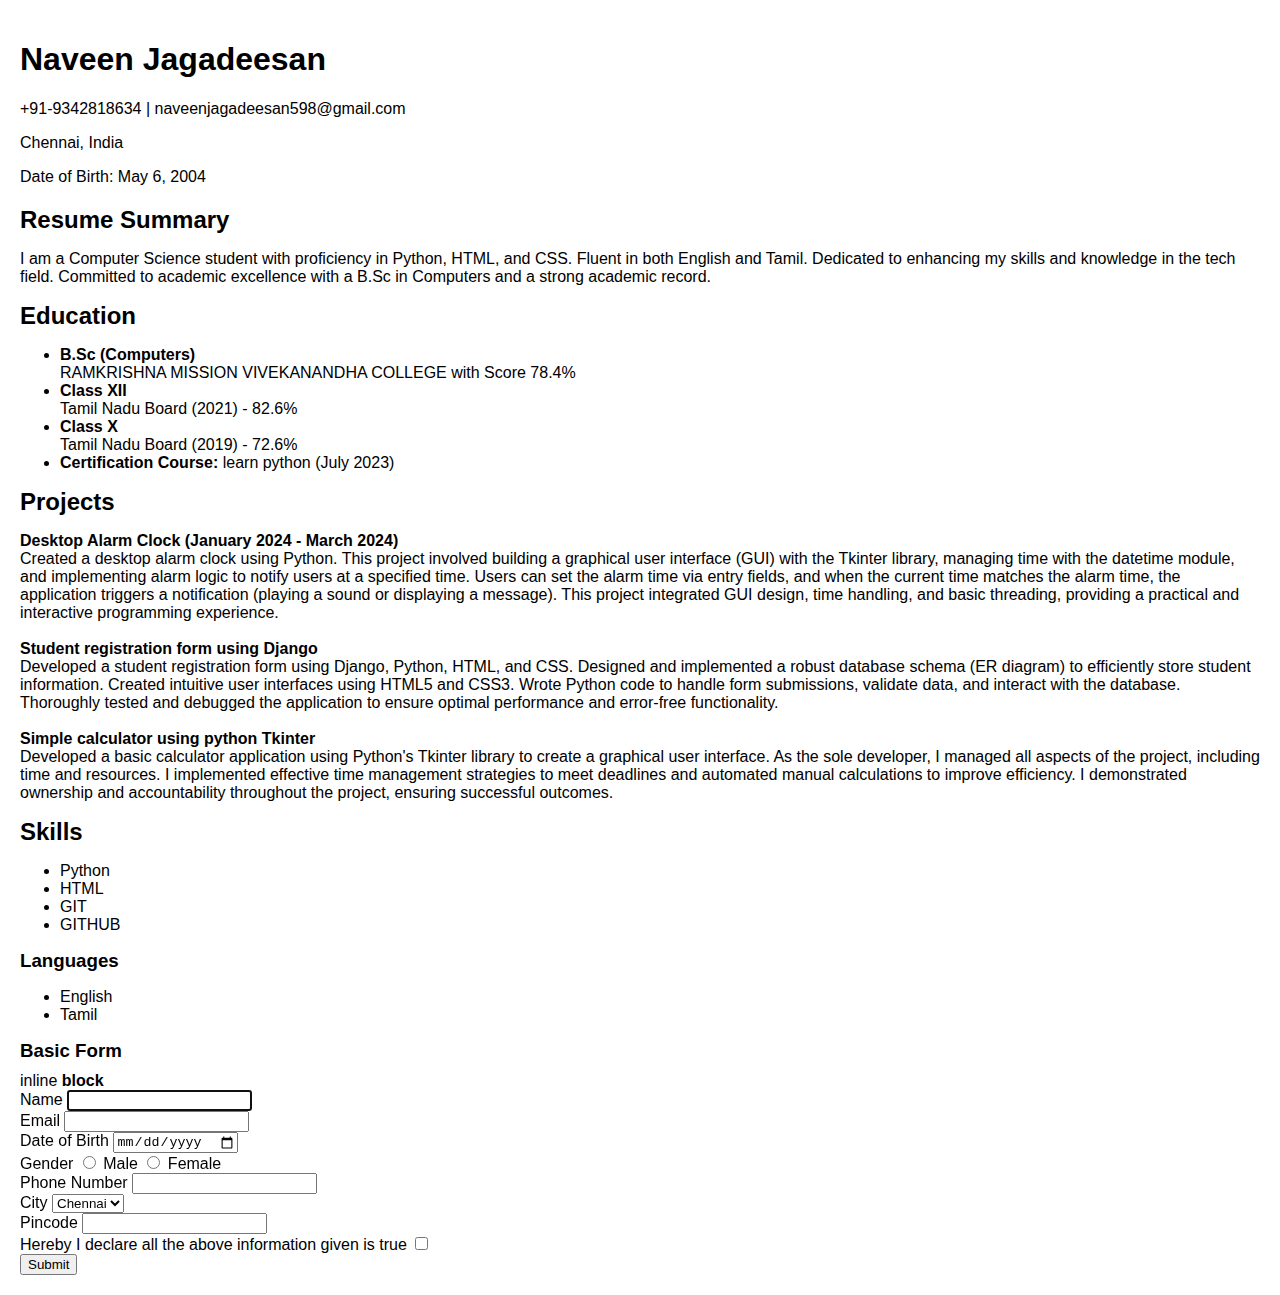
==== index.html @ 59051bb9 "added index.html" ====
<!DOCTYPE html>
<html lang="en">
<head>
  <meta charset="UTF-8">
  <meta name="viewport" content="width=device-width, initial-scale=1.0">
  <title>Naveen Jagadeesan - Resume</title>
  <style>

    body {
      font-family: Arial, sans-serif;
      margin: 0;
      padding: 20px;
    }
    h2, h3 {
      margin: 10px 0;
    }
    .contact-info {
      margin-bottom: 20px;
    }
  </style>
</head>
<body>
  <h1>Naveen Jagadeesan</h1>
  <div class="contact-info">
    <p>+91-9342818634 | naveenjagadeesan598@gmail.com</p>
    <p>Chennai, India</p>
    <p>Date of Birth: May 6, 2004</p>
  </div>

  <h2>Resume Summary</h2>
  <p>
    I am a Computer Science student with proficiency in Python, HTML, and CSS. Fluent in both English and Tamil. Dedicated to enhancing my skills and knowledge in the tech field. Committed to academic excellence with a B.Sc in Computers and a strong academic record.
  </p>

  <h2>Education</h2>
  <ul>
    <li>
      <strong>B.Sc (Computers)</strong><br>
      RAMKRISHNA MISSION VIVEKANANDHA COLLEGE with Score 78.4% 
    </li>
    <li>
      <strong>Class XII</strong><br>
      Tamil Nadu Board (2021) - 82.6%
    </li>
    <li>
      <strong>Class X</strong><br>
      Tamil Nadu Board (2019) - 72.6%
    </li>
    <li>
      <strong>Certification Course:</strong> learn python (July 2023)
    </li>
  </ul>

  <h2>Projects</h2>
  <p>
    <div>
    <strong>Desktop Alarm Clock (January 2024 - March 2024)</strong><br>
    Created a desktop alarm clock using Python. This project involved building a graphical user interface (GUI) with the Tkinter library, managing time with the datetime module, and implementing alarm logic to notify users at a specified time. Users can set the alarm time via entry fields, and when the current time matches the alarm time, the application triggers a notification (playing a sound or displaying a message). This project integrated GUI design, time handling, and basic threading, providing a practical and interactive programming experience.</div>
    <br>
    <div>
    <strong>Student registration form using Django </strong><br>
    Developed a student registration form using Django, Python, HTML, and CSS. Designed and implemented a robust database schema (ER diagram) to efficiently store student information. Created intuitive user interfaces using HTML5 and CSS3. Wrote Python code to handle form submissions, validate data, and interact with the database. Thoroughly tested and debugged the application to ensure optimal performance and error-free functionality.</div>
    <br>
    <div>
      <strong>Simple calculator using python Tkinter</strong><br>
      Developed a basic calculator application using Python's Tkinter library to create a graphical user interface. As the sole developer, I managed all aspects of the project, including time and resources. I implemented effective time management strategies to meet deadlines and automated manual calculations to improve efficiency. I demonstrated ownership and accountability throughout the project, ensuring successful outcomes.
    </div>

  </p>

  <h2>Skills </h2>
  <ul>
    <li>Python</li>
    <li>HTML </li>
    <li>GIT</li>
    <li>GITHUB </li>
  </ul>
  <h3>Languages</h3>
  <ul>
    <li>English</li>
    <li>Tamil </li>
  </ul>
</body>
</html>





<!DOCTYPE html>
<html>
<head>
    <meta charset="UTF-8" />
    <title>Inline and Block Elements</title>
</head>
<body>
    <h3>Basic Form</h3>
    <span>inline</span>
    <strong>block</strong>

    <form>
        <div>
            <label for="firstname">Name</label>
            <input type="text" name="firstname" id="firstname" required autofocus minlength="6" maxlength="18">
        </div>
        <div>
            <label for="email">Email</label>
            <input type="email" name="email" id="email" required pattern="[a-zA-Z0-9._-]+@[a-zA-Z0-9.-]+\.[a-zA-Z]{2,4}",placeholder="enter your gmail">
        </div>
        <div>
            <label for="dob">Date of Birth</label>
            <input type="date" name="dob" id="dob" required>
        </div>
        <div>
            <label for="gender">Gender</label>
            <input type="radio" name="gender" id="male" value="male" required> Male
            <input type="radio" name="gender" id="female" value="female" required> Female
        </div>
        <div>
            <label for="phone">Phone Number</label>
            <input type="tel" name="phone" id="phone" required>
        </div>
        <div>
            <label for="city">City</label>
            <select name="city" id="city" required>
                <option value="">Chennai</option>
                <option value="">Trichy</option>
                <option value="">Madurai</option>
                <option value="">Kovai</option>
            </select>
        </div>
        <div>
            <label for="pincode">Pincode</label>
            <input type="number" name="pincode" id="pincode" required>
        </div>
        <div>
            <label for="declaration">Hereby I declare all the above information given is true</label>
            <input type="checkbox" name="declaration" id="declaration" required>
        </div>
        <div>
            <input type="submit" value="Submit">
        </div>
    </form>
</body>
</html>
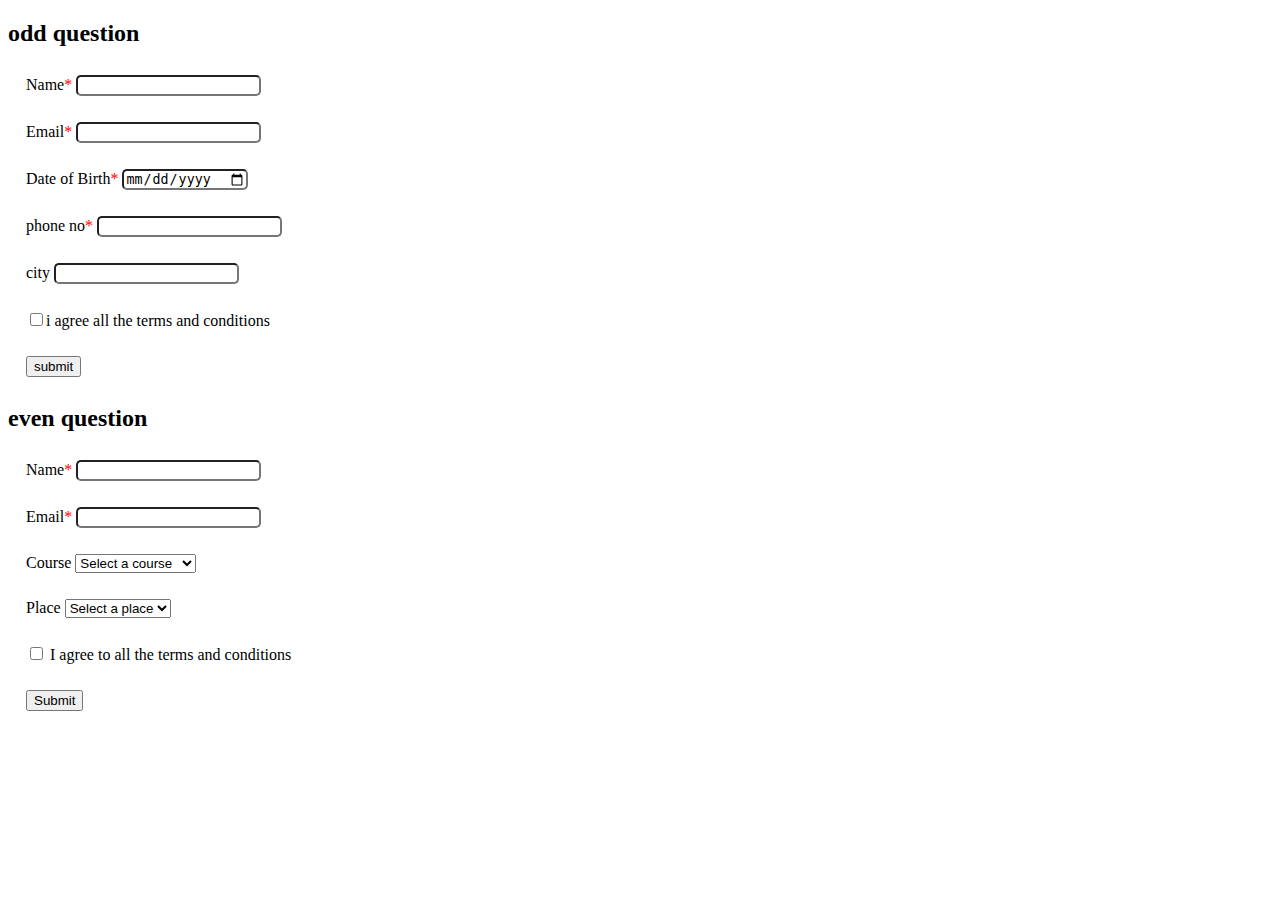
==== commit 20b1b23c: "added index.html" ====
--- a/index.html
+++ b/index.html
@@ -1,145 +1,84 @@
 <!DOCTYPE html>
 <html lang="en">
 <head>
-  <meta charset="UTF-8">
-  <meta name="viewport" content="width=device-width, initial-scale=1.0">
-  <title>Naveen Jagadeesan - Resume</title>
-  <style>
+    <meta charset="UTF-8">
+    <meta name="viewport" content="width=device-width, initial-scale=1.0">
+    <title>Document</title>
+    <link rel="stylesheet" href="style.css">
+</head>
+    
+<body>
 
-    body {
-      font-family: Arial, sans-serif;
-      margin: 0;
-      padding: 20px;
-    }
-    h2, h3 {
-      margin: 10px 0;
-    }
-    .contact-info {
-      margin-bottom: 20px;
-    }
-  </style>
-</head>
-<body>
-  <h1>Naveen Jagadeesan</h1>
-  <div class="contact-info">
-    <p>+91-9342818634 | naveenjagadeesan598@gmail.com</p>
-    <p>Chennai, India</p>
-    <p>Date of Birth: May 6, 2004</p>
+    <h2>odd question</h2>
+    <form >
+    <div>
+        <label for="firstname" class="mandatory">Name</label>
+        <input type="text" name="firstname" id="firstname" required maxlength="20" minlength="4">
+    </div>
+    <div>
+        <label for="email" class="mandatory">Email</label>
+        <input type="email" name="email" id="email" required>
+    </div>
+    <div>
+        <label for="date" class="mandatory">Date of Birth</label>
+        <input type="date" name="date" id="date" required>
+    </div>
+    <div>
+      <label for="phone" class="mandatory">phone no</label>
+      <input type="tel" name="phone" id="phone" required>
   </div>
-
-  <h2>Resume Summary</h2>
-  <p>
-    I am a Computer Science student with proficiency in Python, HTML, and CSS. Fluent in both English and Tamil. Dedicated to enhancing my skills and knowledge in the tech field. Committed to academic excellence with a B.Sc in Computers and a strong academic record.
-  </p>
-
-  <h2>Education</h2>
-  <ul>
-    <li>
-      <strong>B.Sc (Computers)</strong><br>
-      RAMKRISHNA MISSION VIVEKANANDHA COLLEGE with Score 78.4% 
-    </li>
-    <li>
-      <strong>Class XII</strong><br>
-      Tamil Nadu Board (2021) - 82.6%
-    </li>
-    <li>
-      <strong>Class X</strong><br>
-      Tamil Nadu Board (2019) - 72.6%
-    </li>
-    <li>
-      <strong>Certification Course:</strong> learn python (July 2023)
-    </li>
-  </ul>
-
-  <h2>Projects</h2>
-  <p>
     <div>
-    <strong>Desktop Alarm Clock (January 2024 - March 2024)</strong><br>
-    Created a desktop alarm clock using Python. This project involved building a graphical user interface (GUI) with the Tkinter library, managing time with the datetime module, and implementing alarm logic to notify users at a specified time. Users can set the alarm time via entry fields, and when the current time matches the alarm time, the application triggers a notification (playing a sound or displaying a message). This project integrated GUI design, time handling, and basic threading, providing a practical and interactive programming experience.</div>
-    <br>
+        <label for="city" class="non-mandatory">city</label>
+        <input type="text">
+    </div>
     <div>
-    <strong>Student registration form using Django </strong><br>
-    Developed a student registration form using Django, Python, HTML, and CSS. Designed and implemented a robust database schema (ER diagram) to efficiently store student information. Created intuitive user interfaces using HTML5 and CSS3. Wrote Python code to handle form submissions, validate data, and interact with the database. Thoroughly tested and debugged the application to ensure optimal performance and error-free functionality.</div>
-    <br>
+        <input type="checkbox">i agree all the terms and conditions
+    </div>
     <div>
-      <strong>Simple calculator using python Tkinter</strong><br>
-      Developed a basic calculator application using Python's Tkinter library to create a graphical user interface. As the sole developer, I managed all aspects of the project, including time and resources. I implemented effective time management strategies to meet deadlines and automated manual calculations to improve efficiency. I demonstrated ownership and accountability throughout the project, ensuring successful outcomes.
+        <button type="submit"  value="submit">submit</button>
     </div>
-
-  </p>
-
-  <h2>Skills </h2>
-  <ul>
-    <li>Python</li>
-    <li>HTML </li>
-    <li>GIT</li>
-    <li>GITHUB </li>
-  </ul>
-  <h3>Languages</h3>
-  <ul>
-    <li>English</li>
-    <li>Tamil </li>
-  </ul>
+  </form>
 </body>
 </html>
 
 
-
-
-
-<!DOCTYPE html>
-<html>
-<head>
-    <meta charset="UTF-8" />
-    <title>Inline and Block Elements</title>
-</head>
-<body>
-    <h3>Basic Form</h3>
-    <span>inline</span>
-    <strong>block</strong>
-
-    <form>
-        <div>
-            <label for="firstname">Name</label>
-            <input type="text" name="firstname" id="firstname" required autofocus minlength="6" maxlength="18">
-        </div>
-        <div>
-            <label for="email">Email</label>
-            <input type="email" name="email" id="email" required pattern="[a-zA-Z0-9._-]+@[a-zA-Z0-9.-]+\.[a-zA-Z]{2,4}",placeholder="enter your gmail">
-        </div>
-        <div>
-            <label for="dob">Date of Birth</label>
-            <input type="date" name="dob" id="dob" required>
-        </div>
-        <div>
-            <label for="gender">Gender</label>
-            <input type="radio" name="gender" id="male" value="male" required> Male
-            <input type="radio" name="gender" id="female" value="female" required> Female
-        </div>
-        <div>
-            <label for="phone">Phone Number</label>
-            <input type="tel" name="phone" id="phone" required>
-        </div>
-        <div>
-            <label for="city">City</label>
-            <select name="city" id="city" required>
-                <option value="">Chennai</option>
-                <option value="">Trichy</option>
-                <option value="">Madurai</option>
-                <option value="">Kovai</option>
-            </select>
-        </div>
-        <div>
-            <label for="pincode">Pincode</label>
-            <input type="number" name="pincode" id="pincode" required>
-        </div>
-        <div>
-            <label for="declaration">Hereby I declare all the above information given is true</label>
-            <input type="checkbox" name="declaration" id="declaration" required>
-        </div>
-        <div>
-            <input type="submit" value="Submit">
-        </div>
-    </form>
+<h2>even question</h2>
+<form>
+  <div>
+      <label for="firstname2" class="mandatory">Name</label>
+      <input type="text" name="firstname" id="firstname2" required maxlength="20" minlength="4">
+  </div>
+  <div>
+      <label for="email2" class="mandatory">Email</label>
+      <input type="email" name="email" id="email2" required>
+  </div>
+  <div >
+      <label for="course">Course</label>
+      <select name="course" id="course" required  class="alter">
+          <option value="" disabled selected>Select a course</option>
+          <option value="fullstack">Fullstack</option>
+          <option value="datascience">Data Science</option>
+          <option value="AWS">AWS</option>
+          <option value="software-testing">Software Testing</option>
+      </select>
+  </div>
+  <div >
+      <label for="place">Place</label>
+      <select name="place" id="place" required class="alter2">
+          <option value="" disabled selected>Select a place</option>
+          <option value="annanagar">Annanagar</option>
+          <option value="porur">Porur</option>
+          <option value="vadapalani">Vadapalani</option>
+          <option value="koyambedu">Koyambedu</option>
+      </select>
+  </div>
+  <div>
+      <input type="checkbox" id="terms2" required>
+      <label for="terms2">I agree to all the terms and conditions</label>
+  </div>
+  <div>
+      <button type="submit">Submit</button>
+  </div>
+</form>
 </body>
 </html>--- a/style.css
+++ b/style.css
@@ -0,0 +1,25 @@
+body div {
+    margin: 10px;
+    padding: 8px;
+}
+/*blue  border when text box is focused*/
+input:focus {
+    border: 4px solid blue;
+}
+/*textbox with curvy edges*/
+input {
+    border-radius: 5px;
+}
+  /*star symbol after the  required field label*/
+.mandatory::after {
+    content: "*";
+    color: red;
+}
+ /* required field label changes into green color after mouseover*/
+.mandatory:hover {
+    color: green;
+}
+ /*non- required field label changes into yellow color after mouseover*/
+.non-mandatory:hover {
+    color: yellow;
+}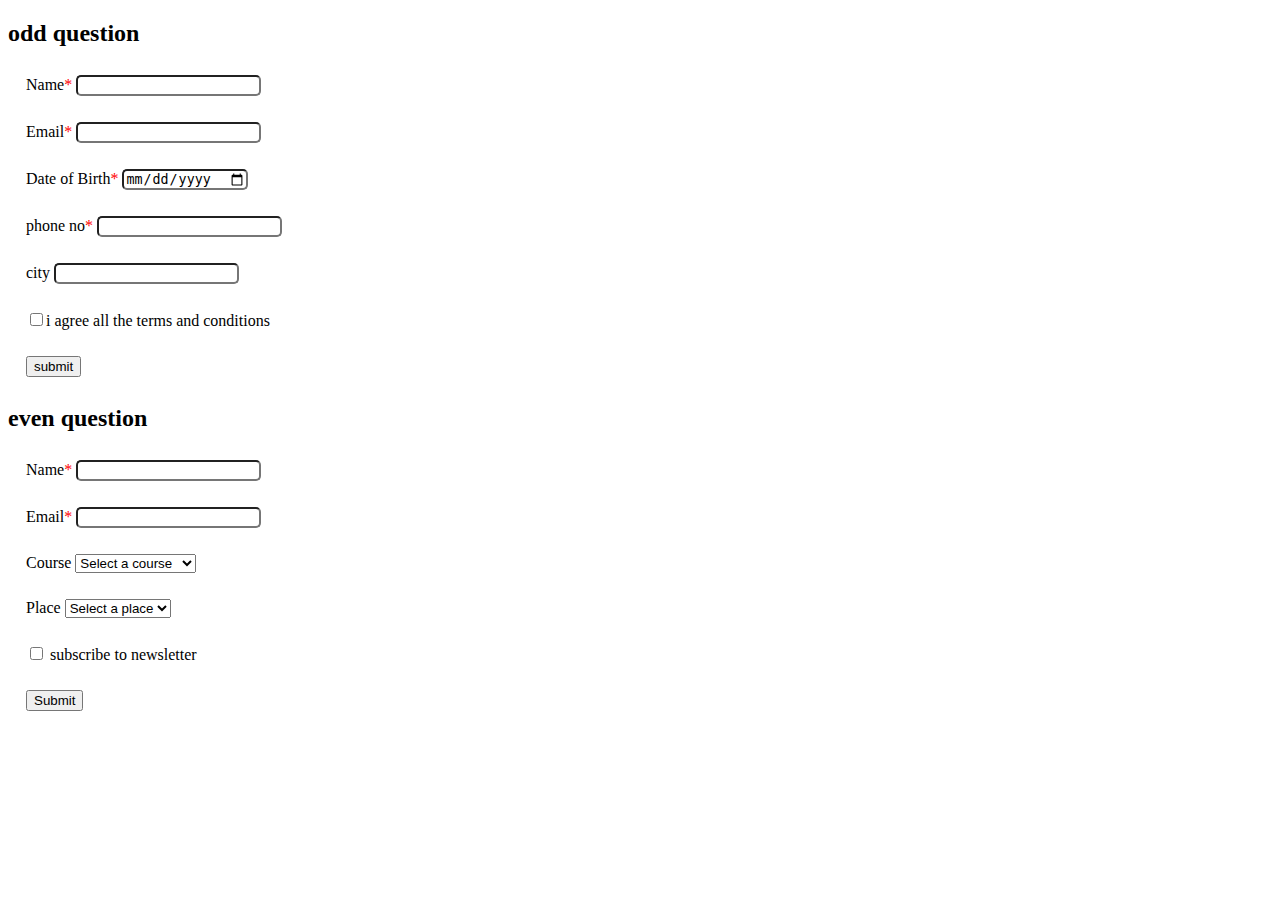
==== commit 4e4eec32: "added index.html" ====
--- a/index.html
+++ b/index.html
@@ -62,7 +62,7 @@
           <option value="software-testing">Software Testing</option>
       </select>
   </div>
-  <div >
+  <div>
       <label for="place">Place</label>
       <select name="place" id="place" required class="alter2">
           <option value="" disabled selected>Select a place</option>
@@ -74,7 +74,7 @@
   </div>
   <div>
       <input type="checkbox" id="terms2" required>
-      <label for="terms2">I agree to all the terms and conditions</label>
+      <label for="terms2">subscribe to newsletter</label>
   </div>
   <div>
       <button type="submit">Submit</button>
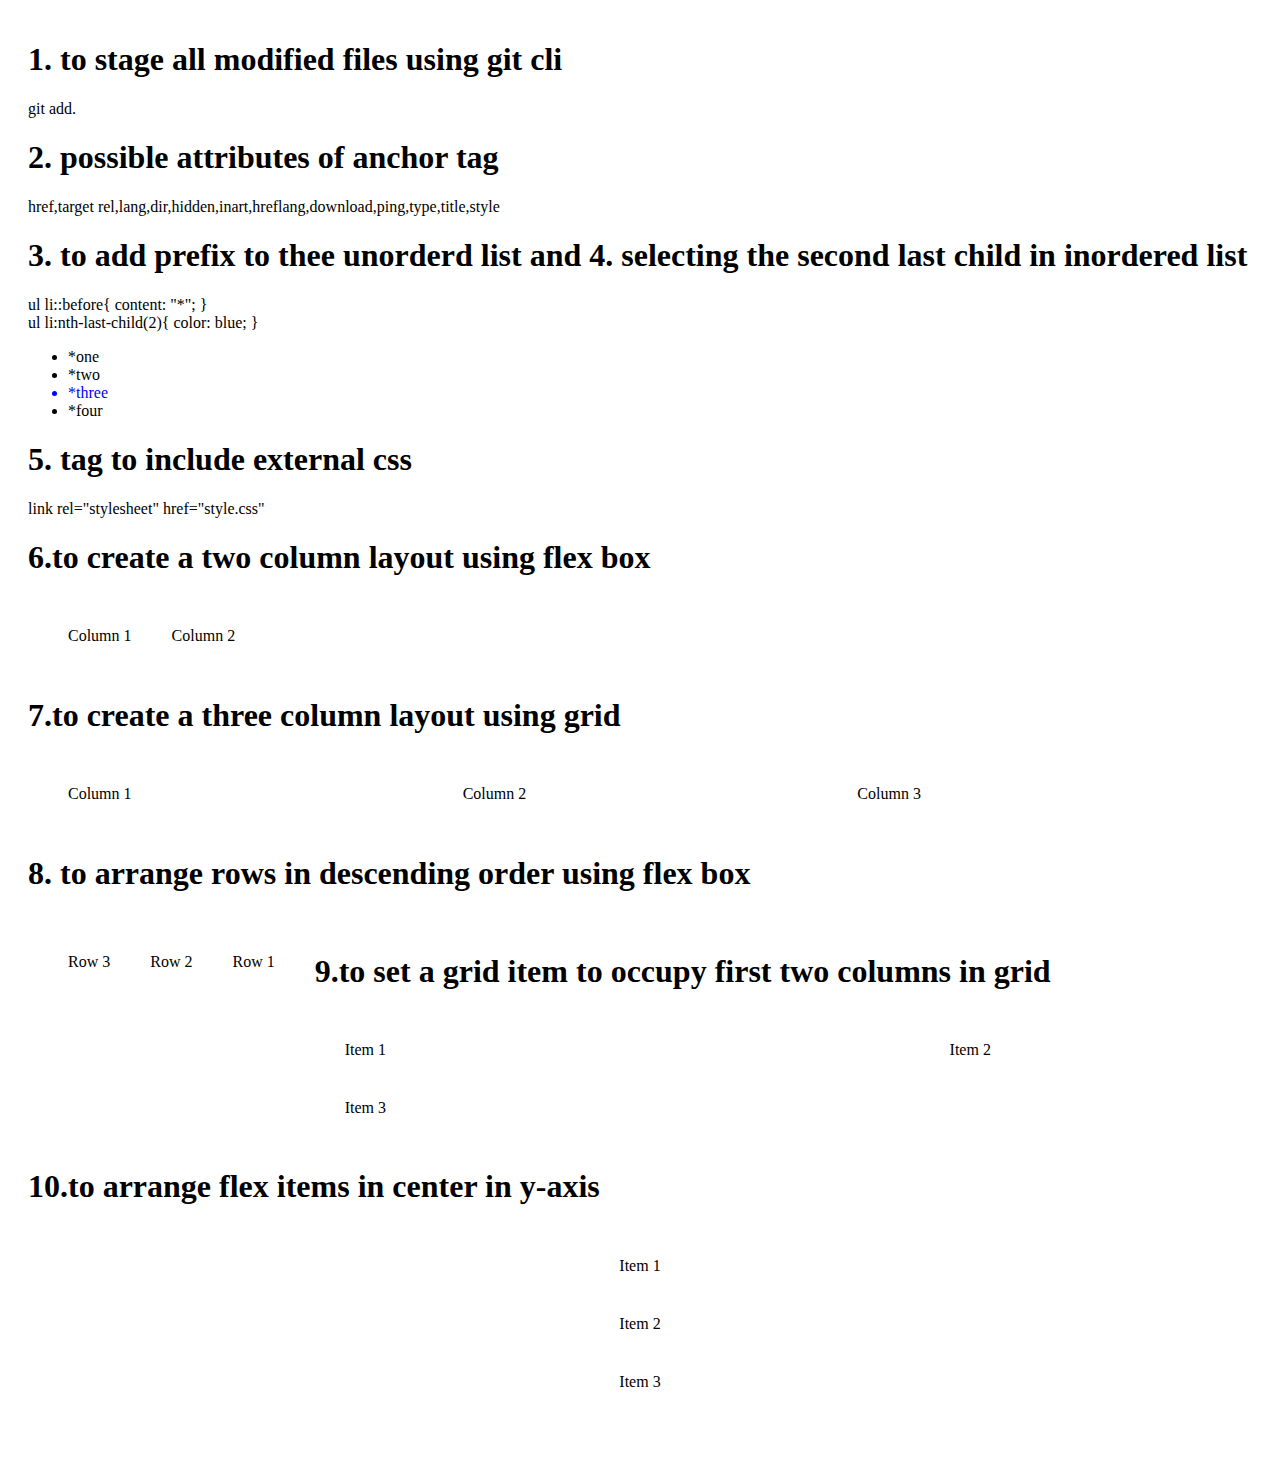
==== commit df543d45: "added all modified files" ====
--- a/index.html
+++ b/index.html
@@ -8,77 +8,66 @@
 </head>
     
 <body>
+<div>
+<h1>1. to stage all modified files using git cli</h1>
+<p>  git add.</p>
 
-    <h2>odd question</h2>
-    <form >
-    <div>
-        <label for="firstname" class="mandatory">Name</label>
-        <input type="text" name="firstname" id="firstname" required maxlength="20" minlength="4">
-    </div>
-    <div>
-        <label for="email" class="mandatory">Email</label>
-        <input type="email" name="email" id="email" required>
-    </div>
-    <div>
-        <label for="date" class="mandatory">Date of Birth</label>
-        <input type="date" name="date" id="date" required>
-    </div>
-    <div>
-      <label for="phone" class="mandatory">phone no</label>
-      <input type="tel" name="phone" id="phone" required>
-  </div>
-    <div>
-        <label for="city" class="non-mandatory">city</label>
-        <input type="text">
-    </div>
-    <div>
-        <input type="checkbox">i agree all the terms and conditions
-    </div>
-    <div>
-        <button type="submit"  value="submit">submit</button>
-    </div>
-  </form>
-</body>
-</html>
+<h1>2. possible attributes of anchor tag</h1>
+<p>href,target rel,lang,dir,hidden,inart,hreflang,download,ping,type,title,style</p>
+<a href="http://" target="_blank" rel="noopener noreferrer" lang="en" id="anchor" class="hello" dir="auto" hidden inart accesskey="target" ></a>
 
+<h1>3. to add prefix to  thee unorderd list and 4. selecting the second last child in inordered list</h1>
+<p>ul li::before{
+    content: "*";
+}
+<br>
+ul li:nth-last-child(2){
+   color: blue;
+}</p>
+<ul>
+    <li>one</li>
+    <li>two</li>
+    <li>three</li>
+    <li>four</li>
+</ul>
+<h1>5. tag to include external css</h1>
+<p>link rel="stylesheet" href="style.css"</p>
 
-<h2>even question</h2>
-<form>
-  <div>
-      <label for="firstname2" class="mandatory">Name</label>
-      <input type="text" name="firstname" id="firstname2" required maxlength="20" minlength="4">
-  </div>
-  <div>
-      <label for="email2" class="mandatory">Email</label>
-      <input type="email" name="email" id="email2" required>
-  </div>
-  <div >
-      <label for="course">Course</label>
-      <select name="course" id="course" required  class="alter">
-          <option value="" disabled selected>Select a course</option>
-          <option value="fullstack">Fullstack</option>
-          <option value="datascience">Data Science</option>
-          <option value="AWS">AWS</option>
-          <option value="software-testing">Software Testing</option>
-      </select>
-  </div>
-  <div>
-      <label for="place">Place</label>
-      <select name="place" id="place" required class="alter2">
-          <option value="" disabled selected>Select a place</option>
-          <option value="annanagar">Annanagar</option>
-          <option value="porur">Porur</option>
-          <option value="vadapalani">Vadapalani</option>
-          <option value="koyambedu">Koyambedu</option>
-      </select>
-  </div>
-  <div>
-      <input type="checkbox" id="terms2" required>
-      <label for="terms2">subscribe to newsletter</label>
-  </div>
-  <div>
-      <button type="submit">Submit</button>
-  </div>
-</form>
+<h1>6.to create a two column layout  using flex box</h1>
+<p>
+    <div class="container">
+        <div class="column">Column 1 </div>
+        <div class="column">Column 2 </div>
+      </div>
+
+  
+</p>
+  <h1>7.to create a three column layout using grid</h1>
+  <p><div class="fact">
+    <div class="column">Column 1 </div>
+    <div class="column">Column 2 </div>
+    <div class="column">Column 3 </div>
+  </div></p>
+  <h1>8. to arrange rows in descending order using flex box</h1>
+  <P><div class="descending">
+    <div class="row">Row 1 </div>
+    <div class="row">Row 2 </div>
+    <div class="row">Row 3 </div>
+  </div></P>
+  <br>
+
+  <h1>9.to set a  grid item to occupy first two columns in grid</h1>
+  <p><div class="center">
+    <div class="item ">Item 1</div>
+    <div class="item">Item 2</div>
+    <div class="item">Item 3</div>
+  </div></p>
+  <h1>10.to arrange flex items in center in y-axis</h1>
+  <p><div class="container2">
+    <div class="item">Item 1</div>
+    <div class="item">Item 2</div>
+    <div class="item">Item 3</div>
+  </div></p>
+</div>
 </body>
 </html>--- a/style.css
+++ b/style.css
@@ -1,25 +1,38 @@
 body div {
     margin: 10px;
-    padding: 8px;
+    padding: 10px;
 }
-/*blue  border when text box is focused*/
-input:focus {
-    border: 4px solid blue;
+/* 3. add prefix"*" to the unorder list*/
+ul li::before{
+     content: "*";
 }
-/*textbox with curvy edges*/
-input {
-    border-radius: 5px;
+/*4. to select the second last child of  unordered list*/
+ul li:nth-last-child(2){
+    color: blue;
 }
-  /*star symbol after the  required field label*/
-.mandatory::after {
-    content: "*";
-    color: red;
-}
- /* required field label changes into green color after mouseover*/
-.mandatory:hover {
-    color: green;
-}
- /*non- required field label changes into yellow color after mouseover*/
-.non-mandatory:hover {
-    color: yellow;
-}+.container {
+    display: flex;
+    
+  }
+  .fact {
+    display: grid;
+    grid-template-columns: 1fr 1fr 1fr;
+  }
+  .descending {
+    display: flex;
+    flex-direction: row-reverse;
+    float: left;
+  }
+  .center {
+    display: grid;
+    grid-template-columns: repeat(3, 1fr);
+  }
+  
+  .item:first-child {
+    grid-column: 1 / 3;
+  }
+  .container2 {
+    display: flex;
+    flex-direction: column; 
+    align-items: center; 
+  }